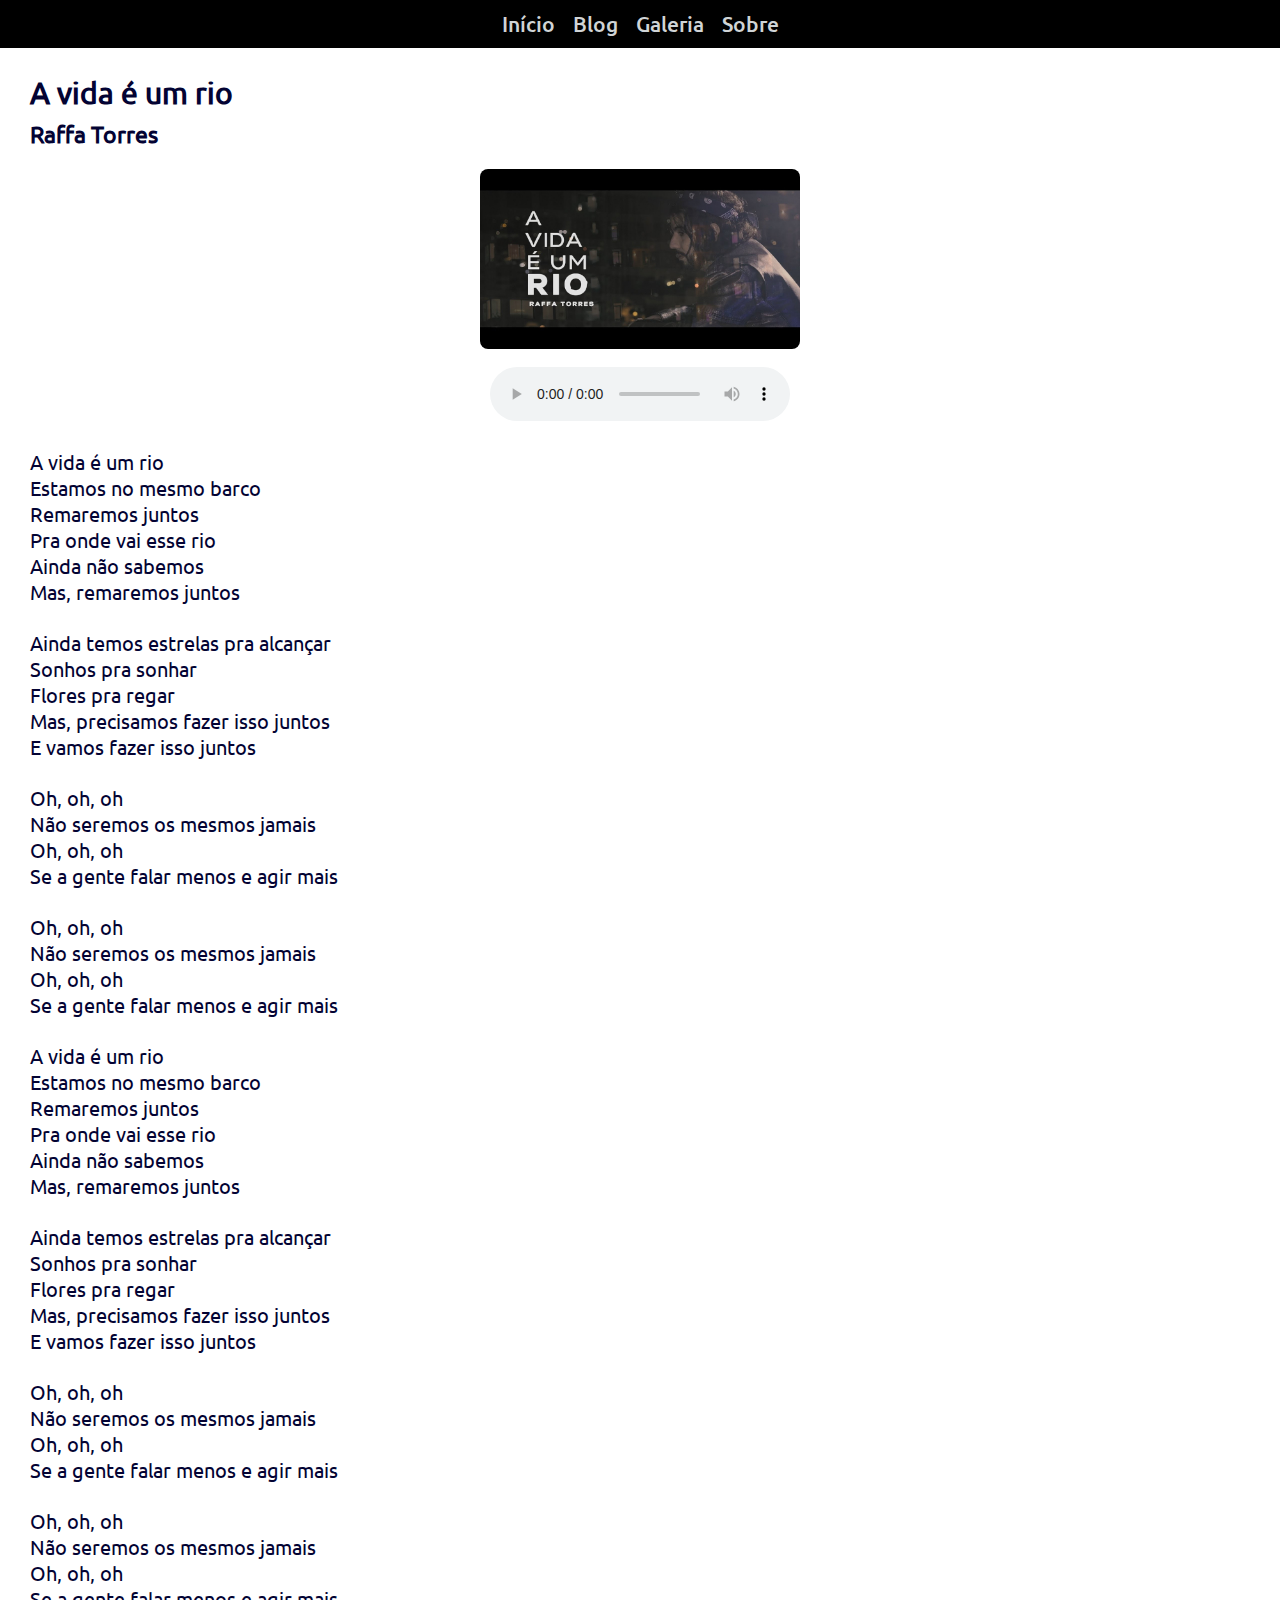
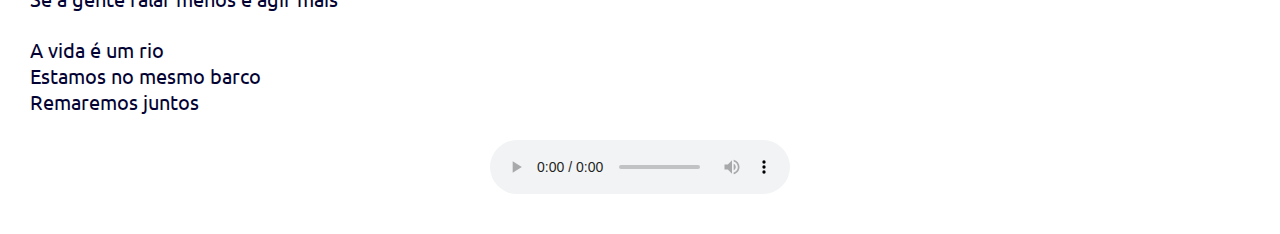
==== Blog/conteúdos/a-vida-e-um-rio/index.html @ 06308d49 "conteudo" ====
<!DOCTYPE html>
<html lang="pt-br">
<head>
    <meta charset="UTF-8">
    <meta http-equiv="X-UA-Compatible" content="IE=edge">
    <meta name="viewport" content="width=device-width, initial-scale=1.0">
    <title>Alety - Letra "A vida é um rio"</title>
    <link rel="shortcut icon" href="../../../conts/favicon.ico" type="image/x-icon">
    <link rel="stylesheet" href="../../../conts/style.css">
    <link rel="stylesheet" href="stile.css">

</head> <!-- cabeçario -->

<body>
<header><nav><ul>
    <li><a href="../../../index.html">Início</a></li>
    <li><a href="../../../Blog/blog.html">Blog</a></li>
    <li><a href="../../../Galeria/gale.html">Galeria</a></li>
    <li><a href="../../../Sobre/sobr.html">Sobre</a></li>
</ul></nav></header>



<h1>A vida é um rio</h1>
<h2>Raffa Torres</h2>

<div id="img">
<a href="https://www.youtube.com/watch?v=8XMeZTemfMw&ab_channel=RaffaTorres" target="_blank">
<img src="conte.jpg" alt="imagem do clipe da vida é um rio">
</a>
</div>
<div id="mus">
<audio controls>
    <source src="Mus.mp3" type="audio/mpeg">
    <p>This is player no have support to navegator.</p>
</audio>
</div>
<p>
A vida é um rio<br>
Estamos no mesmo barco<br>
Remaremos juntos<br>
Pra onde vai esse rio<br>
Ainda não sabemos<br>
Mas, remaremos juntos
</p>
<p>
Ainda temos estrelas pra alcançar<br>
Sonhos pra sonhar<br>
Flores pra regar<br>
Mas, precisamos fazer isso juntos<br>
E vamos fazer isso juntos
</p>
<p>
Oh, oh, oh<br>
Não seremos os mesmos jamais<br>
Oh, oh, oh<br>
Se a gente falar menos e agir mais
</p>
<p>
Oh, oh, oh<br>
Não seremos os mesmos jamais<br>
Oh, oh, oh<br>
Se a gente falar menos e agir mais
</p>
<p>
A vida é um rio<br>
Estamos no mesmo barco<br>
Remaremos juntos<br>
Pra onde vai esse rio<br>
Ainda não sabemos<br>
Mas, remaremos juntos
</p>
<p>
Ainda temos estrelas pra alcançar<br>
Sonhos pra sonhar<br>
Flores pra regar<br>
Mas, precisamos fazer isso juntos<br>
E vamos fazer isso juntos
</p>
<p>
Oh, oh, oh<br>
Não seremos os mesmos jamais<br>
Oh, oh, oh<br>
Se a gente falar menos e agir mais
</p>
<p>
Oh, oh, oh<br>
Não seremos os mesmos jamais<br>
Oh, oh, oh<br>
Se a gente falar menos e agir mais
</p>
<p>
A vida é um rio<br>
Estamos no mesmo barco<br>
Remaremos juntos
</p>

<div id="final">
    <audio controls>
        <source src="Mus.mp3" type="audio/mpeg">
        <p>This is player no have support to navegator.</p>
    </audio>
</div>




</body>
</html>
---- conts/style.css ----
@font-face {
    font-family: Ubuntu;
    src: url(Ubuntu-Regular.ttf) format(truetype);
}
@font-face {
    font-family: UbuntuS;
    src: url(Ubuntu-Medium.ttf) format(truetype);
}  /* Fontes */

*{
    margin: 0;
    padding: 0;
    font-family: 'Ubuntu', sans-serif;
    background-color: white;
    color: #030333;
}
p{
    font-size: 20px;
}
strong{
    font-size: 19px;
}
a{
    color: #c2b30c;
}

/* Navegação - Começo*/
nav ul{
    margin: 0;
    padding: 0;
    background-color: black;
    margin-bottom: 27px;
    text-align: center;
}
nav li{
    display: inline-block;
    background-color: black;
    padding: 10px 7px 10px 7px;
    transition: 0.5s;
}
nav a{
    text-decoration: none;
    color: #d0d4d6;
    font-size: 21px;
    background-color: black;
    font-family: 'UbuntuS', sans-serif;
    transition: 0.5s;
}
nav ul li a:hover{
    color: #d1c408;
    border-bottom: 1px solid #d1c408;
}
/* Navegação -- Fim */
---- Blog/conteúdos/a-vida-e-um-rio/stile.css ----
#mus{
    text-align: center;
}
p{
    margin: 25px 0 25px 30px;
}

h1{
    font-size: 30px;
    margin: 10px 0 8px 30px;
}

h2{
    font-size: 23px;
    margin: 8px 0 20px 30px;
}

#final{
    text-align: center;
    margin-bottom: 37px;
}
#img{
    text-align: center;
    margin-bottom: 15px;
}
img{ 
    width: 320px;
    height: auto;
    border-radius: 8px;
}
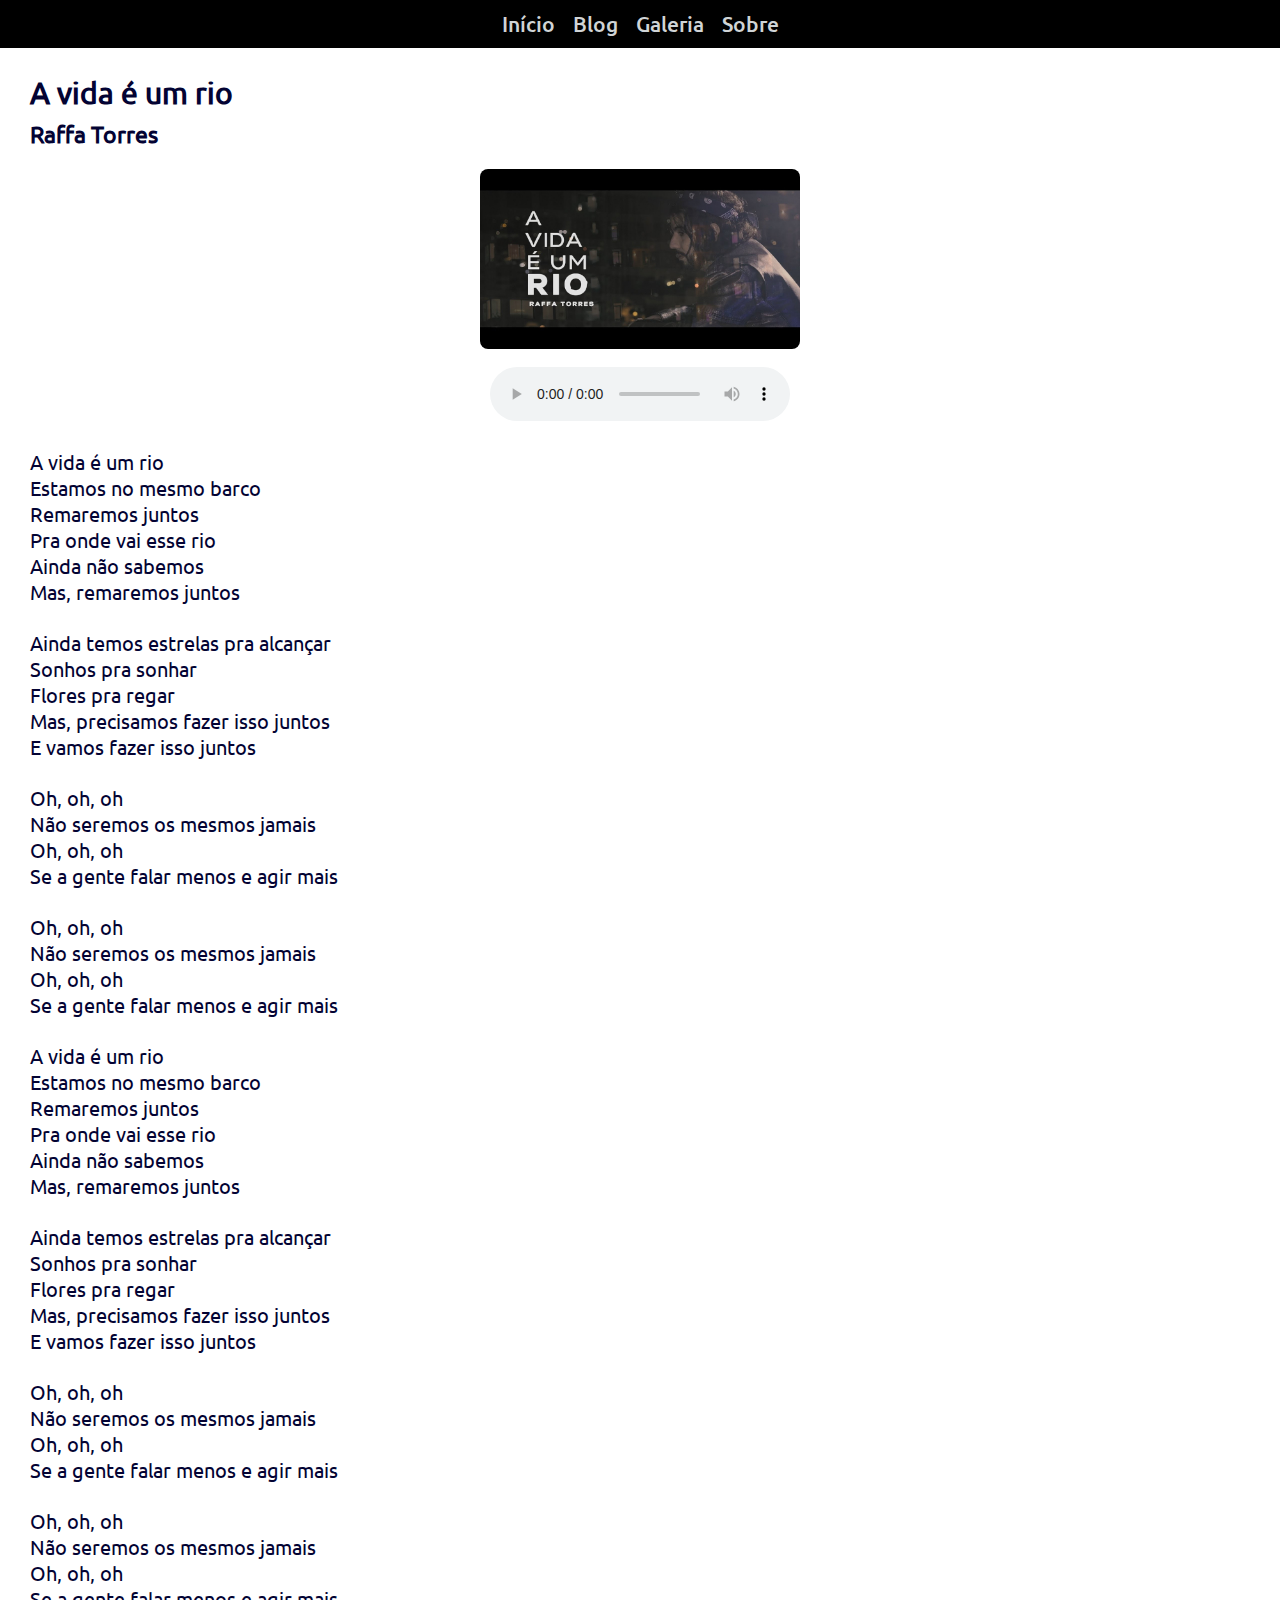
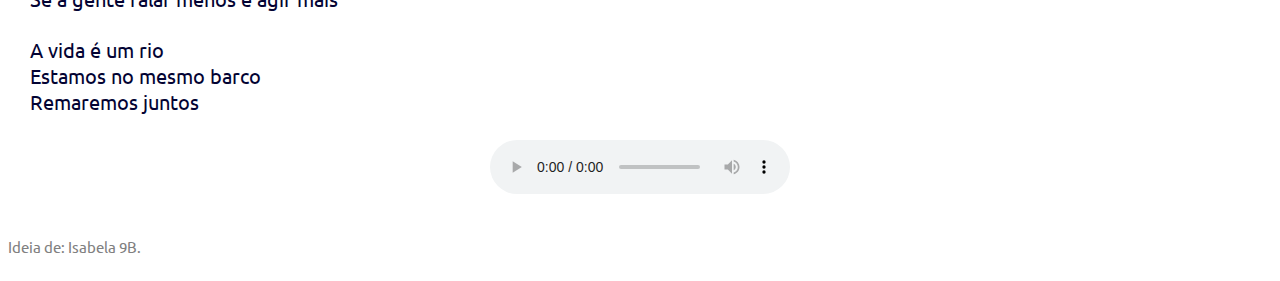
==== commit e0acb041: "moddfy02" ====
--- a/Blog/conteúdos/a-vida-e-um-rio/index.html
+++ b/Blog/conteúdos/a-vida-e-um-rio/index.html
@@ -102,8 +102,8 @@
     </audio>
 </div>
 
-
-
-
+<p id="final01">
+    Ideia de: Isabela 9B.
+</p>
 </body>
 </html>--- a/Blog/conteúdos/a-vida-e-um-rio/stile.css
+++ b/Blog/conteúdos/a-vida-e-um-rio/stile.css
@@ -1,3 +1,12 @@
+#img{
+    text-align: center;
+    margin-bottom: 15px;
+}
+img{ 
+    width: 320px;
+    height: auto;
+    border-radius: 8px;
+}
 #mus{
     text-align: center;
 }
@@ -17,14 +26,10 @@
 
 #final{
     text-align: center;
-    margin-bottom: 37px;
-}
-#img{
-    text-align: center;
     margin-bottom: 15px;
 }
-img{ 
-    width: 320px;
-    height: auto;
-    border-radius: 8px;
+#final01{
+    margin: 40px 0 25px 8px;
+    font-size: 15px;
+    color: gray;
 }